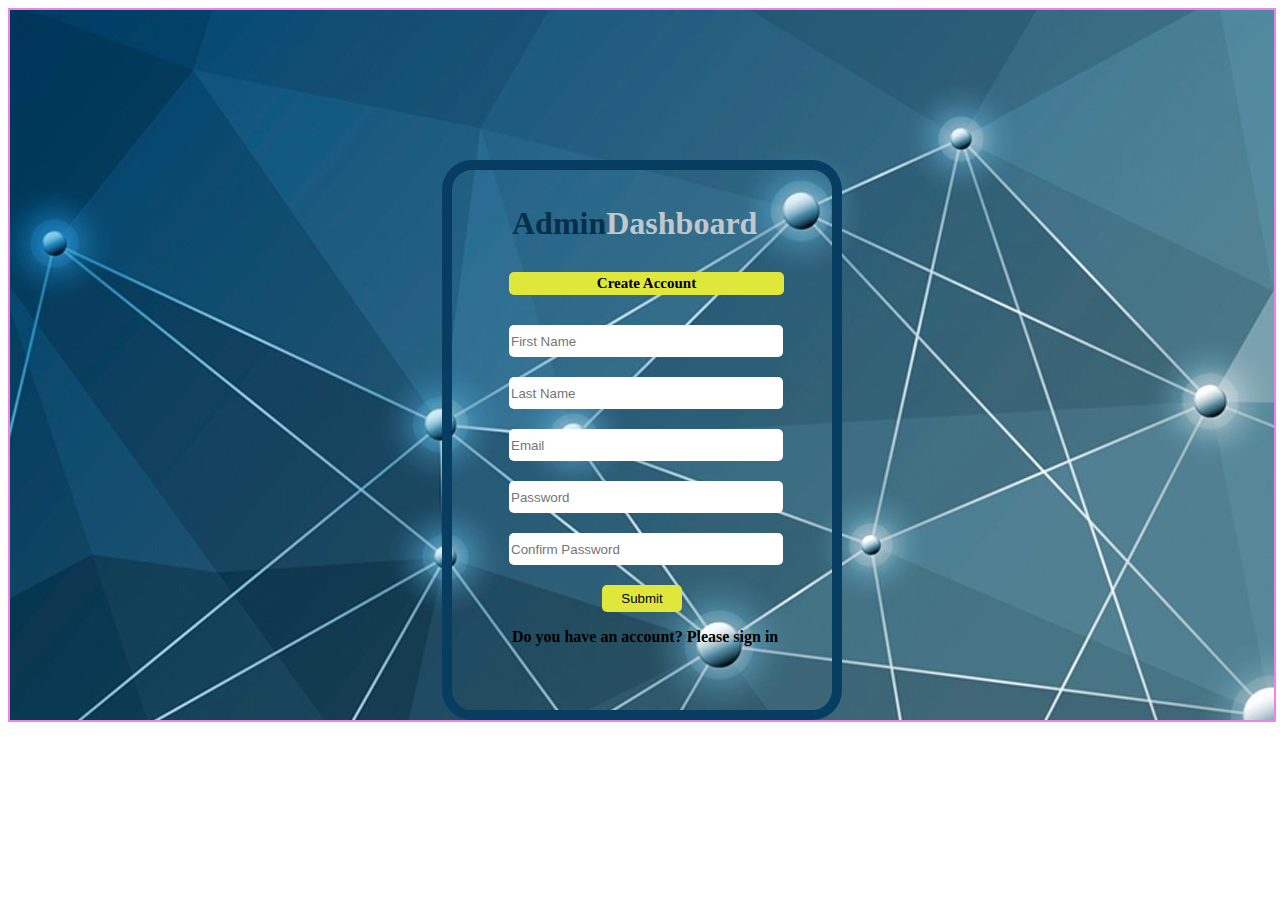
==== index.html @ 77c28f24 "form registration created" ====
<!DOCTYPE html>
<html lang="en">
  <head>
    <meta charset="UTF-8" />
    <meta http-equiv="X-UA-Compatible" content="IE=edge" />
    <meta name="viewport" content="width=device-width, initial-scale=1.0" />
    <link rel="stylesheet" href="./style.css" />
    <title>Document</title>
  </head>
  <body>
    <div class="mainBlock">
      <form class="formBlock">
        <h1 class="header">Admin<span>Dashboard</span></h1>
        <p class="enterEmail">Create Account</p>
        <input type="text" placeholder="First Name" class="first_name"/>
        <input type="text" placeholder="Last Name" class="last_name"/>
        <input type="email" placeholder="Email" class="email"/>
        <input type="password" placeholder="Password" class="password"/>
        <input type="password" placeholder="Confirm Password" class="confirm_password"/>
        <div class="classSignIn">
          <button class="cl_button">Submit</button>
        </div>
        <p>Do you have an account? Please sign in</p>
      </form>
    </div>
    <script src="./script.js"></script>
  </body>
</html>
---- style.css ----
.mainBlock {
  background-image: url("./kart.jpg");
  border: 2px solid violet;
  width: 100%;
	height: 100%;
}
.formBlock {
  border: 10px solid rgb(7, 61, 96);
  border-radius: 30px;
  width: 300px;
  height: 500px;
  margin: auto;
  margin-top: 150px;
  padding: 20px 40px;
}
.header {
  margin: 15px 20px;
}
.formBlock h1 {
  color: rgb(5, 47, 75);
}
.formBlock h1 span {
  color: rgb(193, 199, 203);
}
.enterEmail {
  background-color: rgb(223, 232, 58);
  text-align: center;
  border-radius: 5px;
  padding: 3px 50px;
  margin: 30px 17px 20px;
  font-size: 15px;
  width: 175px;
}
input {
  margin: 10px 17px;
  width: 270px;
  height: 30px;
  border-radius: 5px;
  border: none;
}

.checkBlock {
  display: flex;
  border: 2px solid violet;
}
.classSignIn{
    margin: auto;
}
button{
  width: 80px;
  height: 27px;
  margin-left: 110px;
  background-color: rgb(223, 232, 58);
  margin-top: 10px;
  border-radius: 5px;
  border: none;
}
.classCheckbox{
  width: 30px;  
}
p{
  font-weight: bold;
  padding-left: 20px;  
}
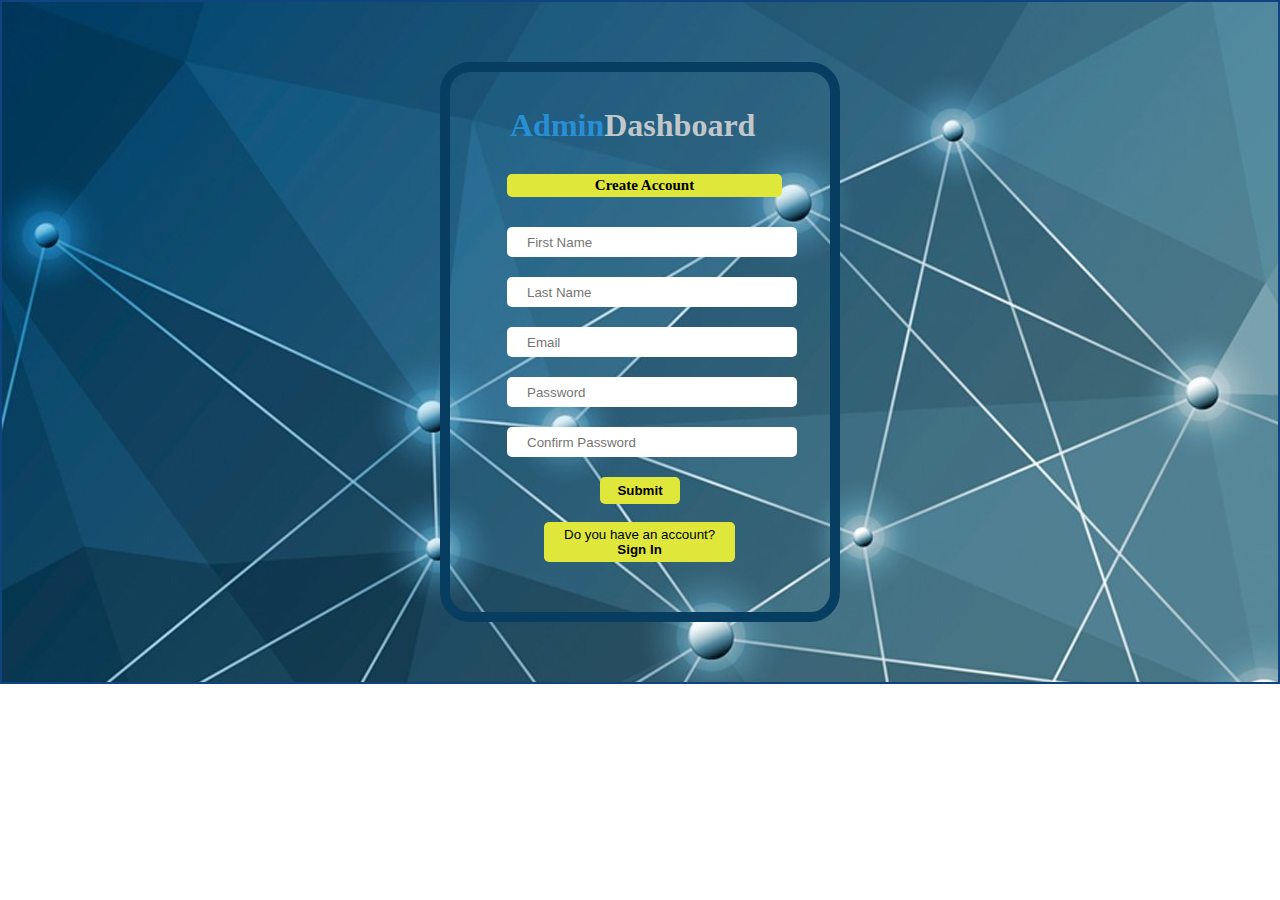
==== commit 96c1a2ad: "added some new windows" ====
--- a/index.html
+++ b/index.html
@@ -9,19 +9,22 @@
   </head>
   <body>
     <div class="mainBlock">
-      <form class="formBlock">
+      <div class="formBlock">
         <h1 class="header">Admin<span>Dashboard</span></h1>
         <p class="enterEmail">Create Account</p>
-        <input type="text" placeholder="First Name" class="first_name"/>
-        <input type="text" placeholder="Last Name" class="last_name"/>
-        <input type="email" placeholder="Email" class="email"/>
-        <input type="password" placeholder="Password" class="password"/>
-        <input type="password" placeholder="Confirm Password" class="confirm_password"/>
+
+        <input type="text" placeholder="First Name" class="first_name">
+        <input type="text" placeholder="Last Name" class="last_name">
+        <input type="email" placeholder="Email" class="email">
+        <form>
+        <input type="password" placeholder="Password" class="password" autocomplete="on">
+        <input type="password" placeholder="Confirm Password" class="confirm_password" autocomplete="on">
+      </form>
         <div class="classSignIn">
-          <button class="cl_button">Submit</button>
+          <button class="cl_submit"><b>Submit</b></button>
         </div>
-        <p>Do you have an account? Please sign in</p>
-      </form>
+        <button  class="cl_sign_in">Do you have an account?<br><b>Sign In</b></button>
+      </div>
     </div>
     <script src="./script.js"></script>
   </body>
--- a/style.css
+++ b/style.css
@@ -1,8 +1,12 @@
+* {
+  padding: 0;
+  margin: 0;
+}
+
+
 .mainBlock {
-  background-image: url("./kart.jpg");
-  border: 2px solid violet;
-  width: 100%;
-	height: 100%;
+  background-image: url("../images/kart.jpg");  
+  border: 2px solid rgb(15, 68, 129);
 }
 .formBlock {
   border: 10px solid rgb(7, 61, 96);
@@ -10,14 +14,15 @@
   width: 300px;
   height: 500px;
   margin: auto;
-  margin-top: 150px;
+  margin-top: 60px;
+  margin-bottom: 60px;
   padding: 20px 40px;
 }
 .header {
   margin: 15px 20px;
 }
 .formBlock h1 {
-  color: rgb(5, 47, 75);
+  color: rgb(40, 143, 212);
 }
 .formBlock h1 span {
   color: rgb(193, 199, 203);
@@ -31,22 +36,43 @@
   font-size: 15px;
   width: 175px;
 }
+.paragrafText {
+  text-align: center;
+  padding: 10px 50px 0;
+}
 input {
   margin: 10px 17px;
   width: 270px;
   height: 30px;
   border-radius: 5px;
   border: none;
+  padding-left: 20px;
+}
+.checkBlock {
+  display: flex;
+}
+.classSignIn {
+  margin: auto;
+}
+.input_block {
+  margin-top: 30px;
+}
+.cl_sign_in {
+  margin: 18px 54px;
+  border-radius: 5px;
+  padding: 5px 20px;
+  border: none;
+  background-color: rgb(223, 232, 58);
+}
+.cl_sign_up {
+  margin: 40px 40px;
+  border-radius: 5px;
+  padding: 5px 40px;
+  border: none;
+  background-color: rgb(223, 232, 58);
 }
 
-.checkBlock {
-  display: flex;
-  border: 2px solid violet;
-}
-.classSignIn{
-    margin: auto;
-}
-button{
+.cl_submit {
   width: 80px;
   height: 27px;
   margin-left: 110px;
@@ -55,10 +81,13 @@
   border-radius: 5px;
   border: none;
 }
-.classCheckbox{
-  width: 30px;  
+.cl_submit_signin {
+  margin-top: 30px;
 }
-p{
+.classCheckbox {
+  width: 30px;
+}
+p {
   font-weight: bold;
-  padding-left: 20px;  
+  padding-left: 20px;
 }
